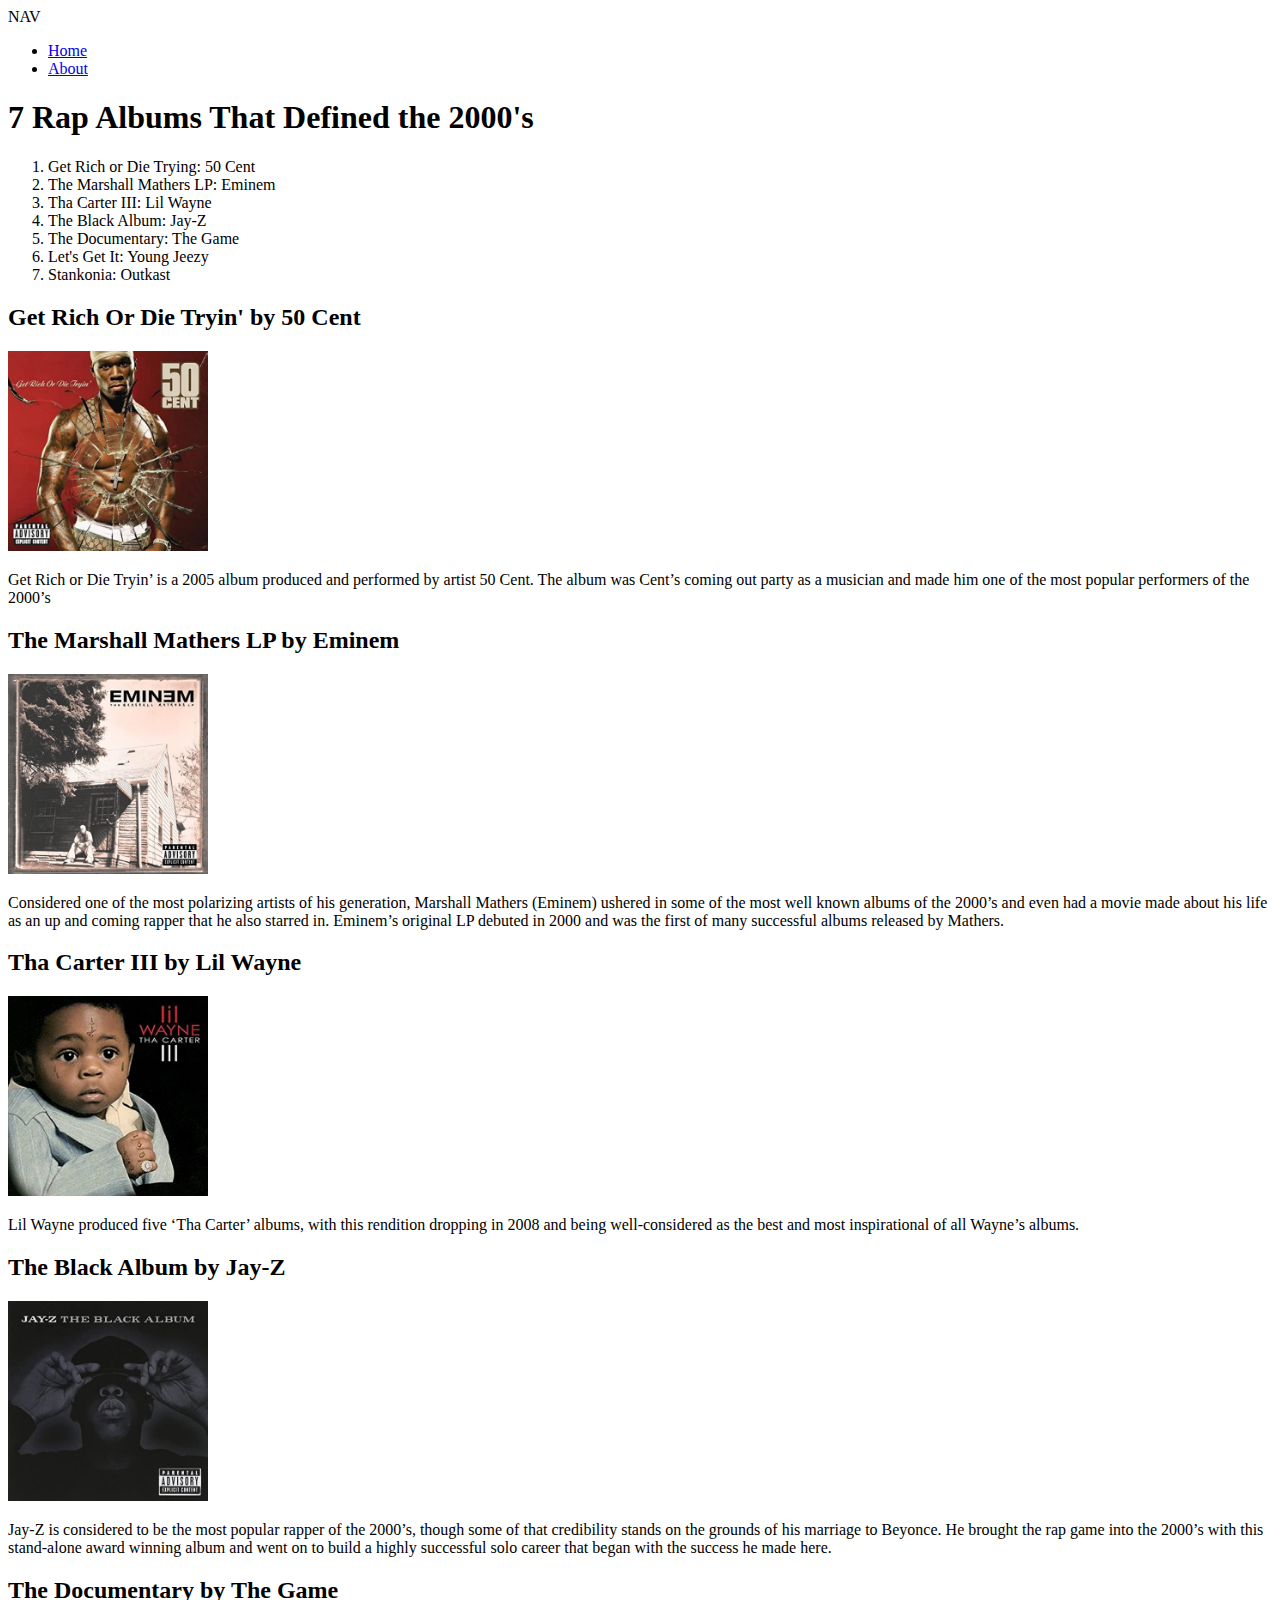
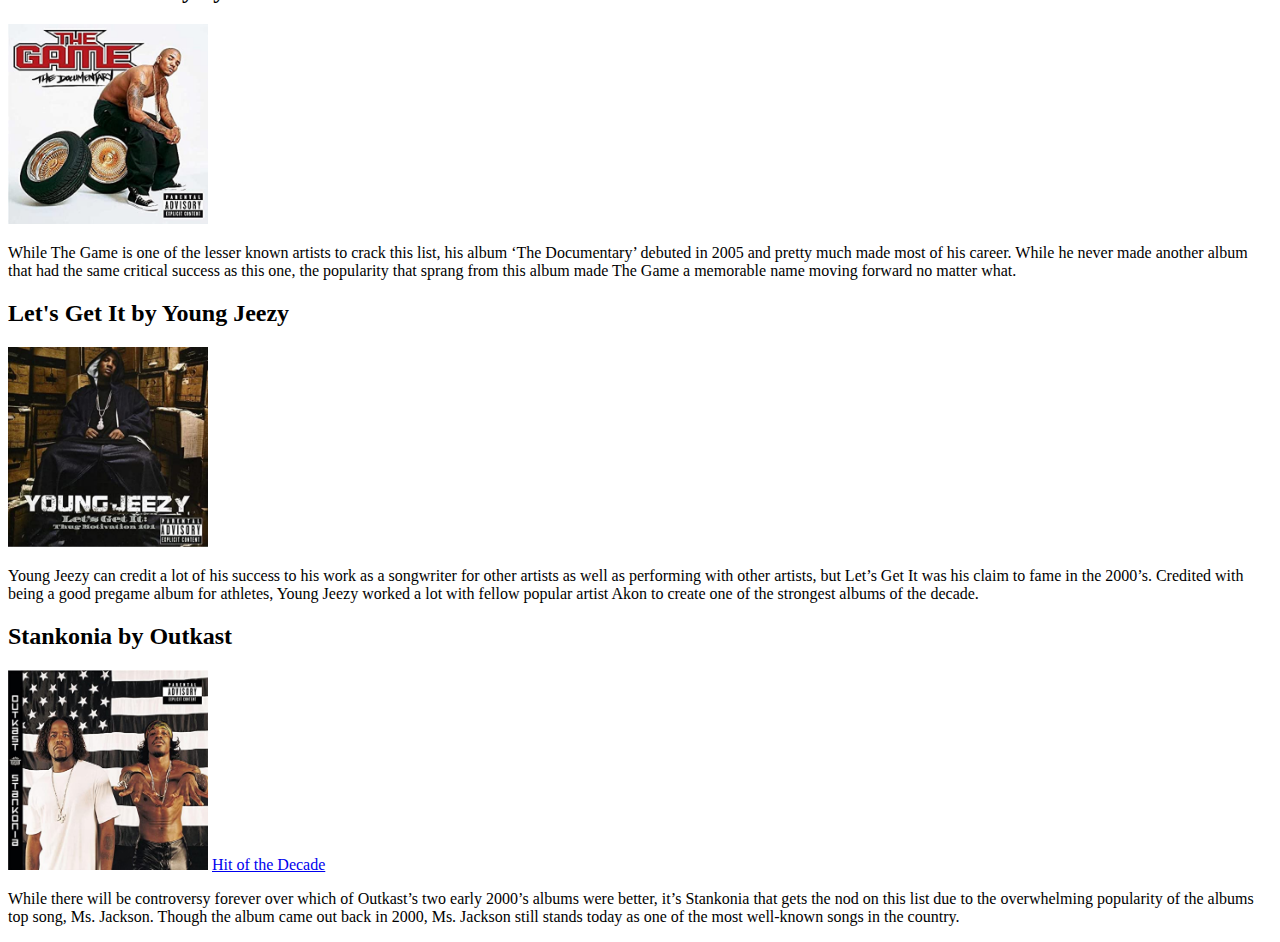
==== My Second Website.html @ 067414ca "Add files via upload" ====
<!DOCTYPE html>
<html lang='en'>
 <head>
  <title>Chad's Second Website</title>
  <meta charset='utf-8'>
  <style>
  </style>
  <script>
  </script>
  <head>
  <link rel="stylesheet" type="text/css" href="css/style.css">
 </head>
 <body>
    </nav>
    <label>NAV</label>
    <ul>
        <li><a href="#">Home</a></li>
                <li><a href="#">About</a></li>
    </ul>
    <h1>7 Rap Albums That Defined the 2000's</h1>
    <ol>
        <li>Get Rich or Die Trying: 50 Cent</li>
        <li>The Marshall Mathers LP: Eminem</li>
        <li>Tha Carter III: Lil Wayne</li>
        <li>The Black Album: Jay-Z</li>
        <li>The Documentary: The Game</li>
        <li>Let's Get It: Young Jeezy</li>
        <li>Stankonia: Outkast</li>
    </ol>
 </body>

 <body>
     <h2>Get Rich Or Die Tryin' by 50 Cent</h2>
     <img src="img/50Cent.jpg" alt="Description of the image" width="200" height="200">
     <p>Get Rich or Die Tryin’ is a 2005 album produced and performed by artist 50 Cent. The album was Cent’s coming out party as a musician and made him one of the most popular performers of the 2000’s</p>
     <h2>The Marshall Mathers LP by Eminem</h2>
     <img src="img/Eminem.jpg" alt="Description of the image" width="200" height="200">
     <p>Considered one of the most polarizing artists of his generation, Marshall Mathers (Eminem) ushered in some of the most well known albums of the 2000’s and even had a movie made about his life as an up and coming rapper that he also starred in. Eminem’s original LP debuted in 2000 and was the first of many successful albums released by Mathers. </p>
     <h2>Tha Carter III by Lil Wayne</h2>
          <img src="img/WayneCover.jpg" alt="Description of the image" width="200" height="200">
     <p>Lil Wayne produced five ‘Tha Carter’ albums, with this rendition dropping in 2008 and being well-considered as the best and most inspirational of all Wayne’s albums. </p>
     <h2>The Black Album by Jay-Z</h2>
               <img src="img/JayZCover.jpg" alt="Description of the image" width="200" height="200">
     <p>Jay-Z is considered to be the most popular rapper of the 2000’s, though some of that credibility stands on the grounds of his marriage to Beyonce. He brought the rap game into the 2000’s with this stand-alone award winning album and went on to build a highly successful solo career that began with the success he made here. 
</p>
<h2>The Documentary by The Game</h2>
     <img src="img/TheGameCover.jpg" alt="Description of the image" width="200" height="200">
<p>While The Game is one of the lesser known artists to crack this list, his album ‘The Documentary’ debuted in 2005 and pretty much made most of his career. While he never made another album that had the same critical success as this one, the popularity that sprang from this album made The Game a memorable name moving forward no matter what. 
</p>
<h2>Let's Get It by Young Jeezy</h2>
     <img src="img/YoungJeezyCover.jpg" alt="Description of the image" width="200" height="200">
<p>Young Jeezy can credit a lot of his success to his work as a songwriter for other artists as well as performing with other artists, but Let’s Get It was his claim to fame in the 2000’s. Credited with being a good pregame album for athletes, Young Jeezy worked a lot with fellow popular artist Akon to create one of the strongest albums of the decade. 
</p>
<h2>Stankonia by Outkast</h2>
     <img src="img/OutkastCover.jpg" alt="Description of the image" width="200" height="200">
        <a href="https://www.youtube.com/watch?v=MYxAiK6VnXw"> 
                <span >Hit of the Decade </span>
            </a>
        </div>
<p>While there will be controversy forever over which of Outkast’s two early 2000’s albums were better, it’s Stankonia that gets the nod on this list due to the overwhelming popularity of the albums top song, Ms. Jackson. Though the album came out back in 2000, Ms. Jackson still stands today as one of the most well-known songs in the country. 
</p>
 </body>
</html>
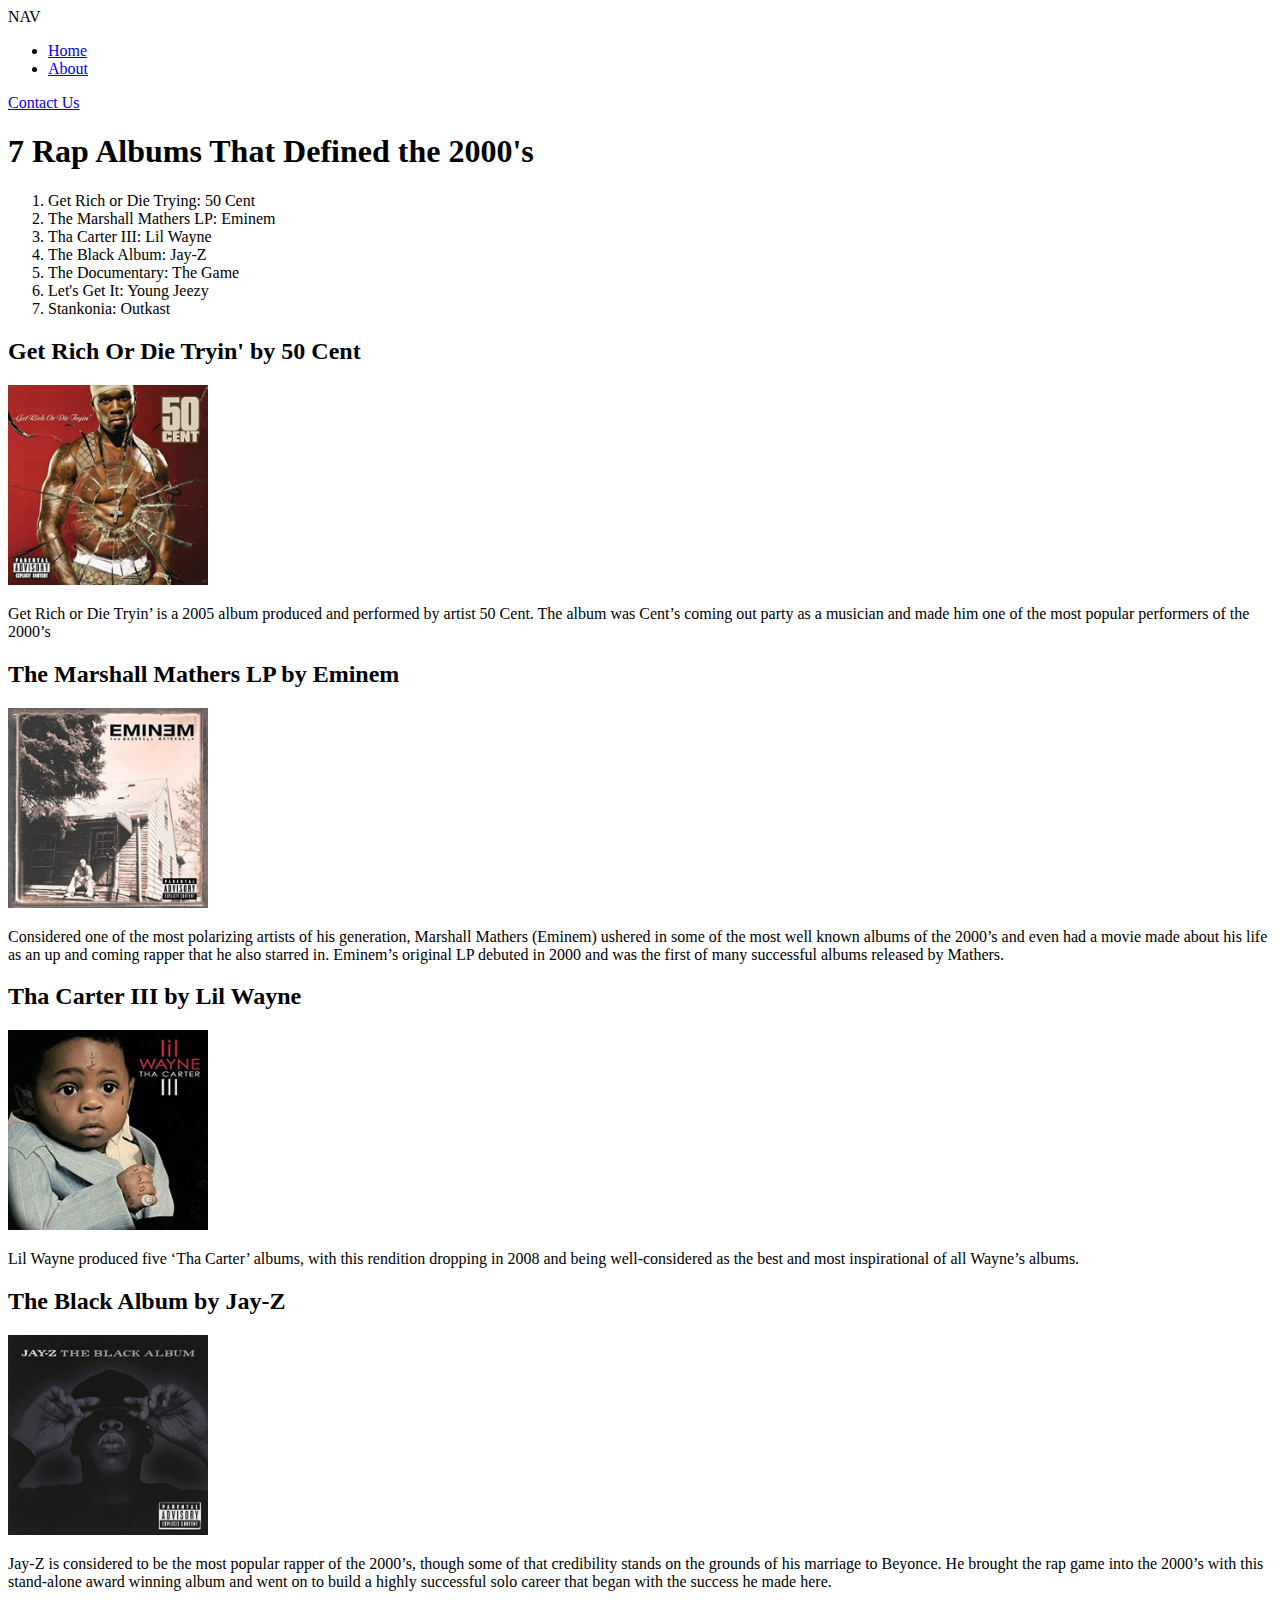
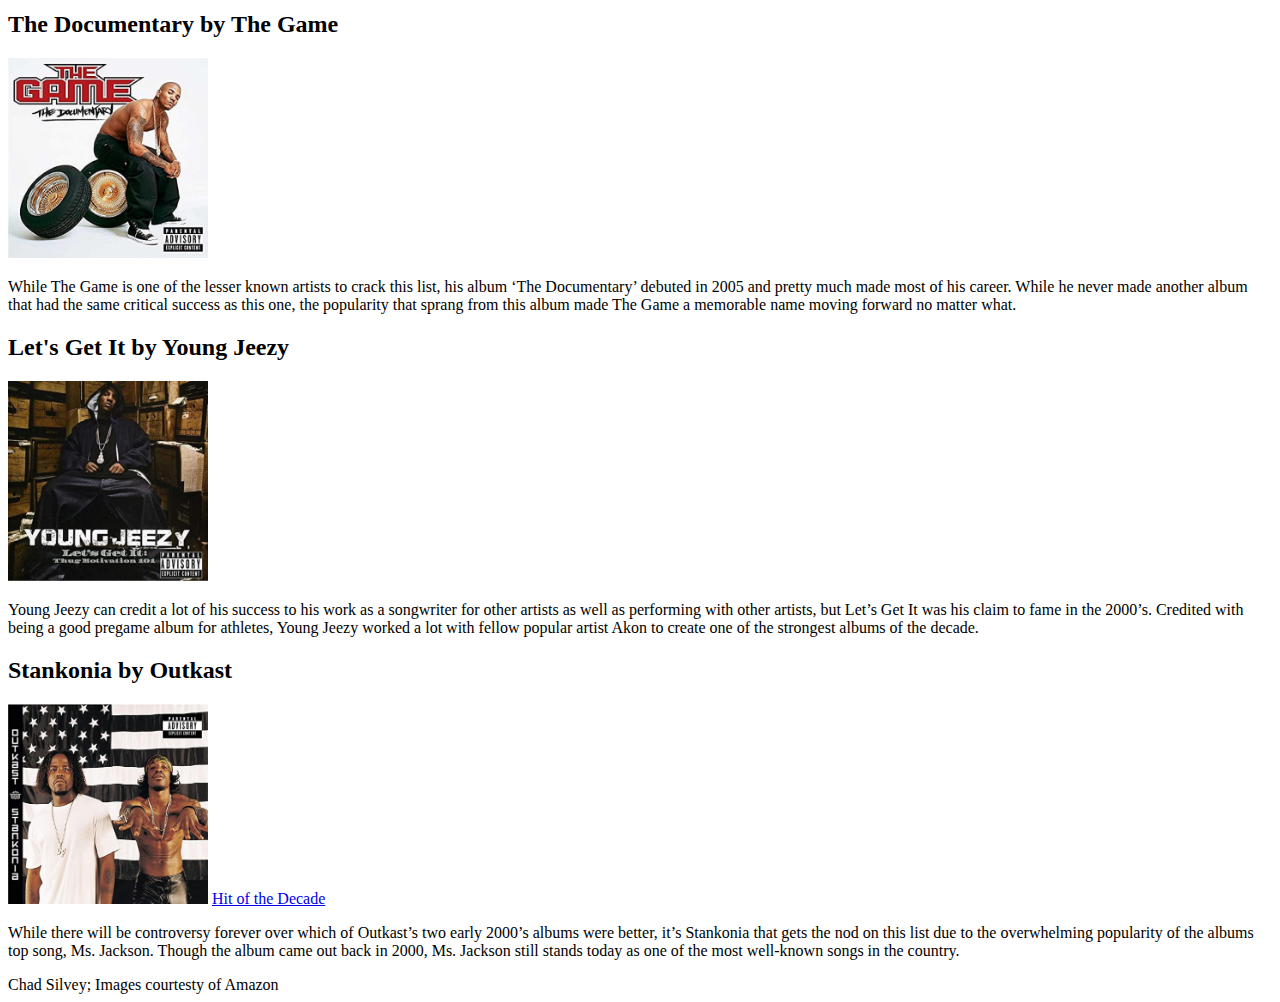
==== commit b053a49a: "Add files via upload" ====
--- a/My Second Website.html
+++ b/My Second Website.html
@@ -9,6 +9,7 @@
   </script>
   <head>
   <link rel="stylesheet" type="text/css" href="css/style.css">
+    <link rel="stylesheet" type="text/css" href="css/style3.css">
  </head>
  <body>
     </nav>
@@ -17,6 +18,7 @@
         <li><a href="#">Home</a></li>
                 <li><a href="#">About</a></li>
     </ul>
+    <a href="tel:+1733664840">Contact Us</a>
     <h1>7 Rap Albums That Defined the 2000's</h1>
     <ol>
         <li>Get Rich or Die Trying: 50 Cent</li>
@@ -59,5 +61,14 @@
         </div>
 <p>While there will be controversy forever over which of Outkast’s two early 2000’s albums were better, it’s Stankonia that gets the nod on this list due to the overwhelming popularity of the albums top song, Ms. Jackson. Though the album came out back in 2000, Ms. Jackson still stands today as one of the most well-known songs in the country. 
 </p>
+<div class="text-holder">
+
+  </div>
+</body>
+
+<body class="media-page">
+  <div class="text-holder">
+  </div>
+  <footer>Chad Silvey; Images courtesty of Amazon</footer>
  </body>
 </html>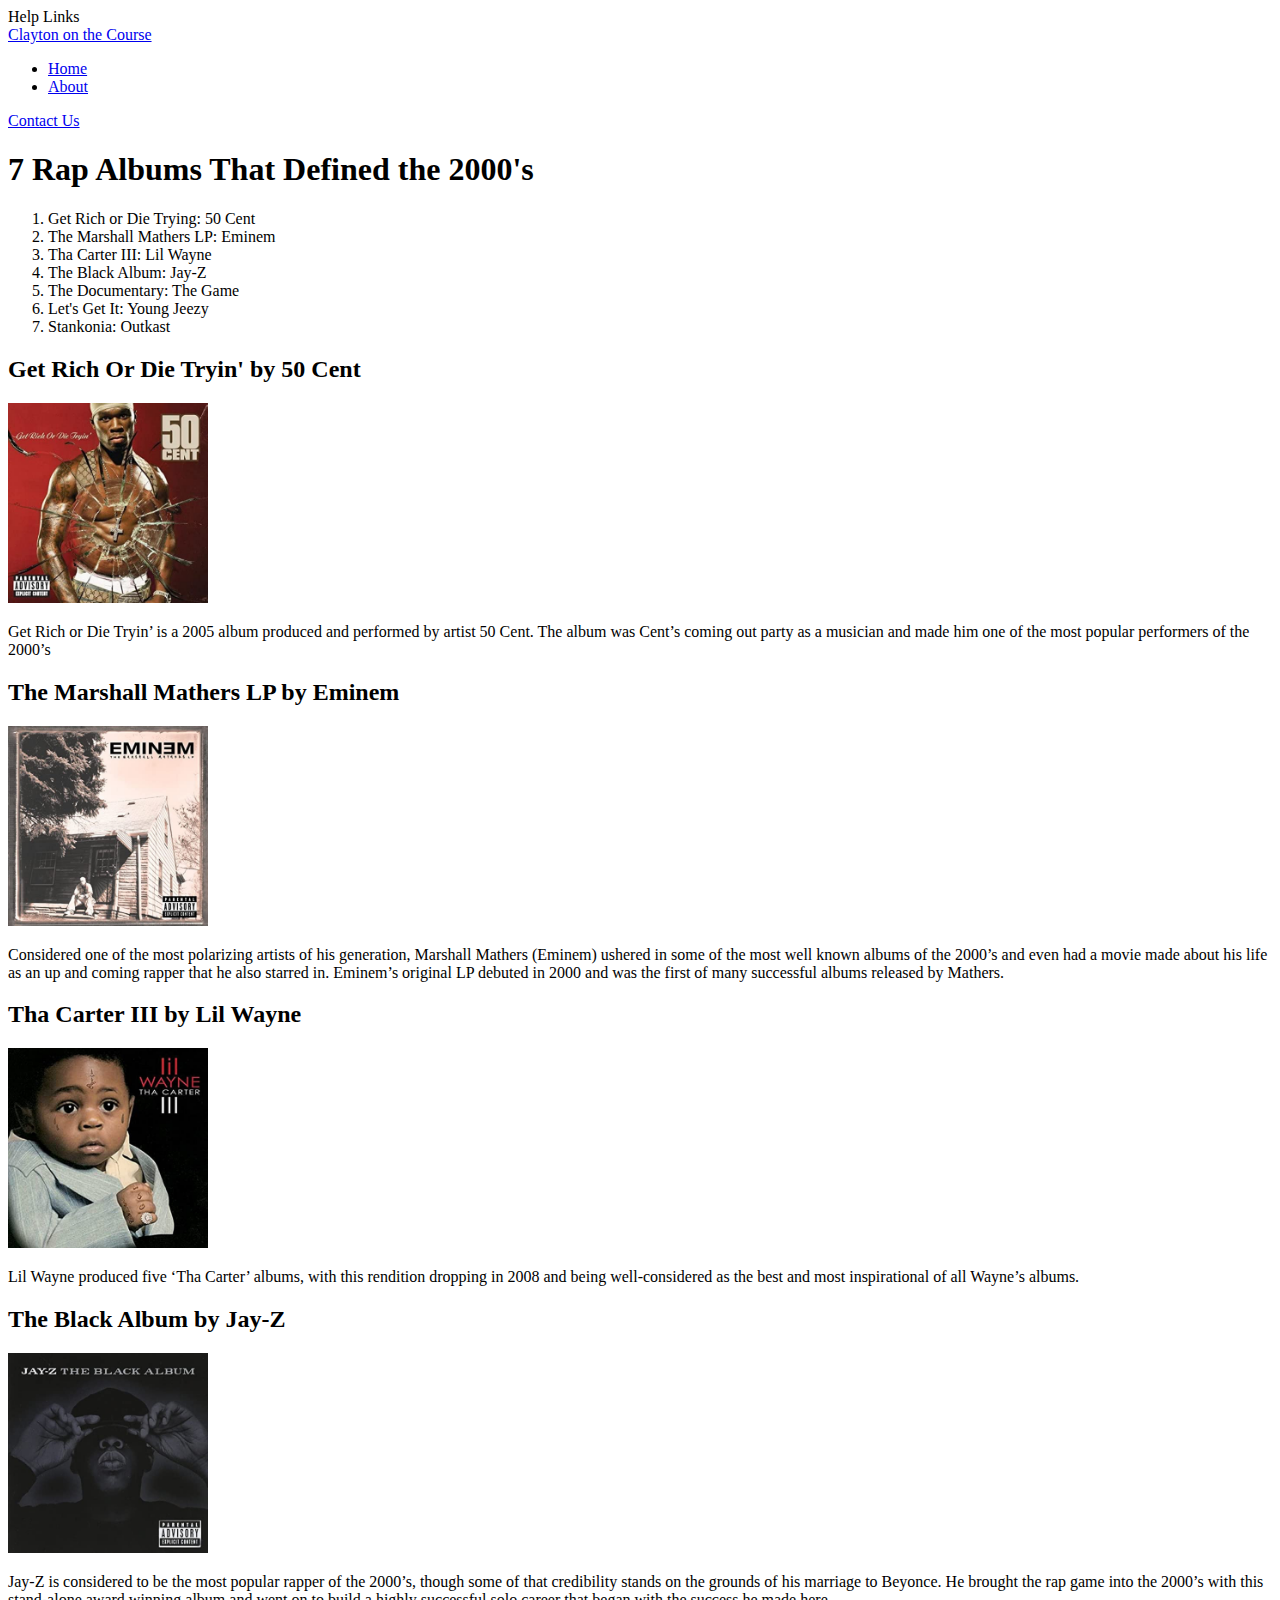
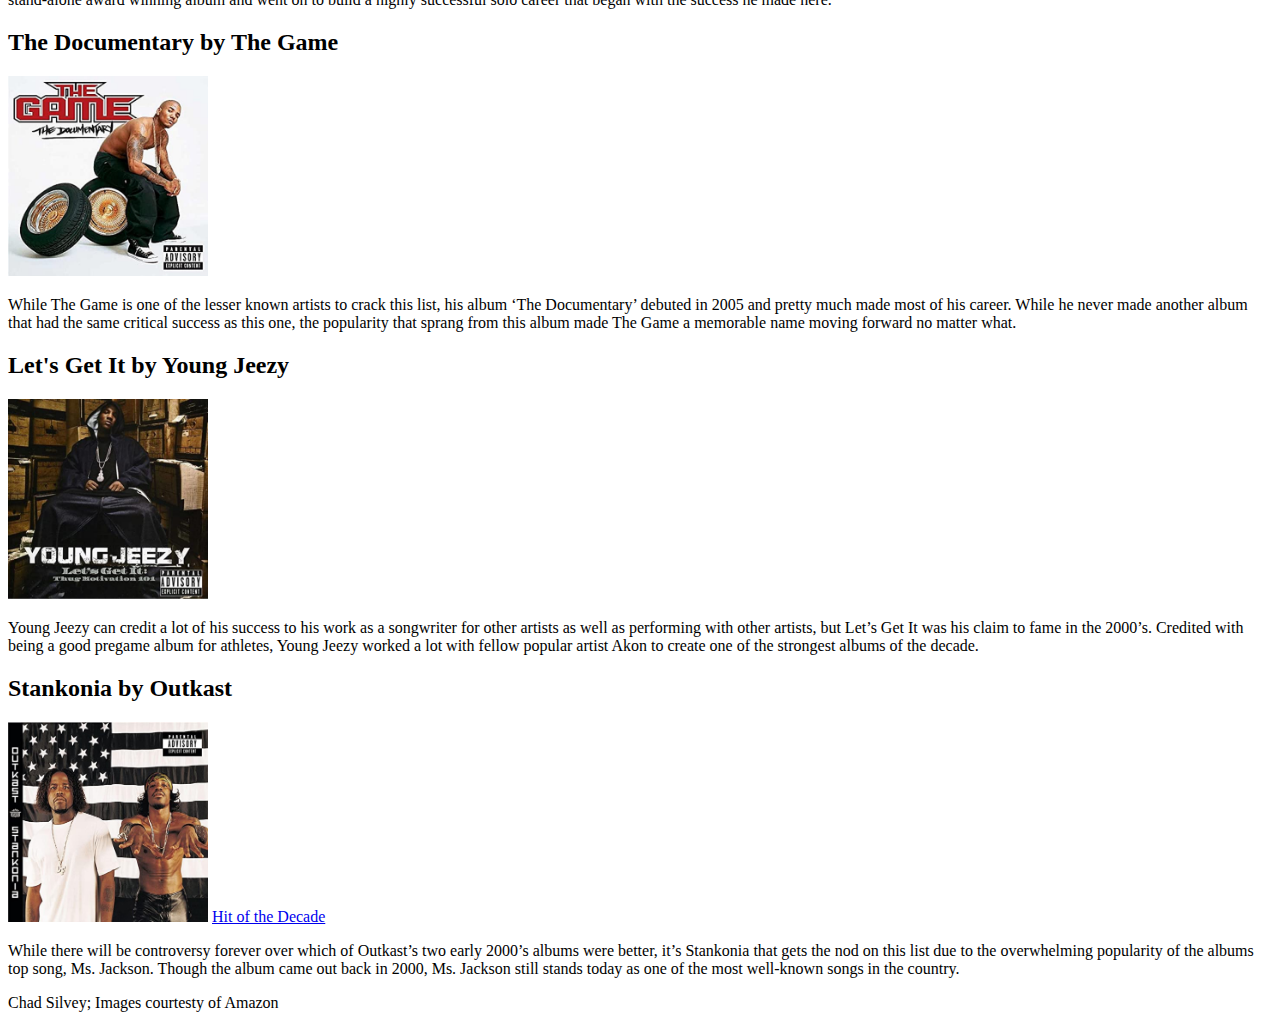
==== commit ba701aa2: "Add files via upload" ====
--- a/My Second Website.html
+++ b/My Second Website.html
@@ -12,8 +12,8 @@
     <link rel="stylesheet" type="text/css" href="css/style3.css">
  </head>
  <body>
-    </nav>
-    <label>NAV</label>
+    <nav>Help Links</nav>
+    <a href="Page.2.html">Clayton on the Course</a>
     <ul>
         <li><a href="#">Home</a></li>
                 <li><a href="#">About</a></li>
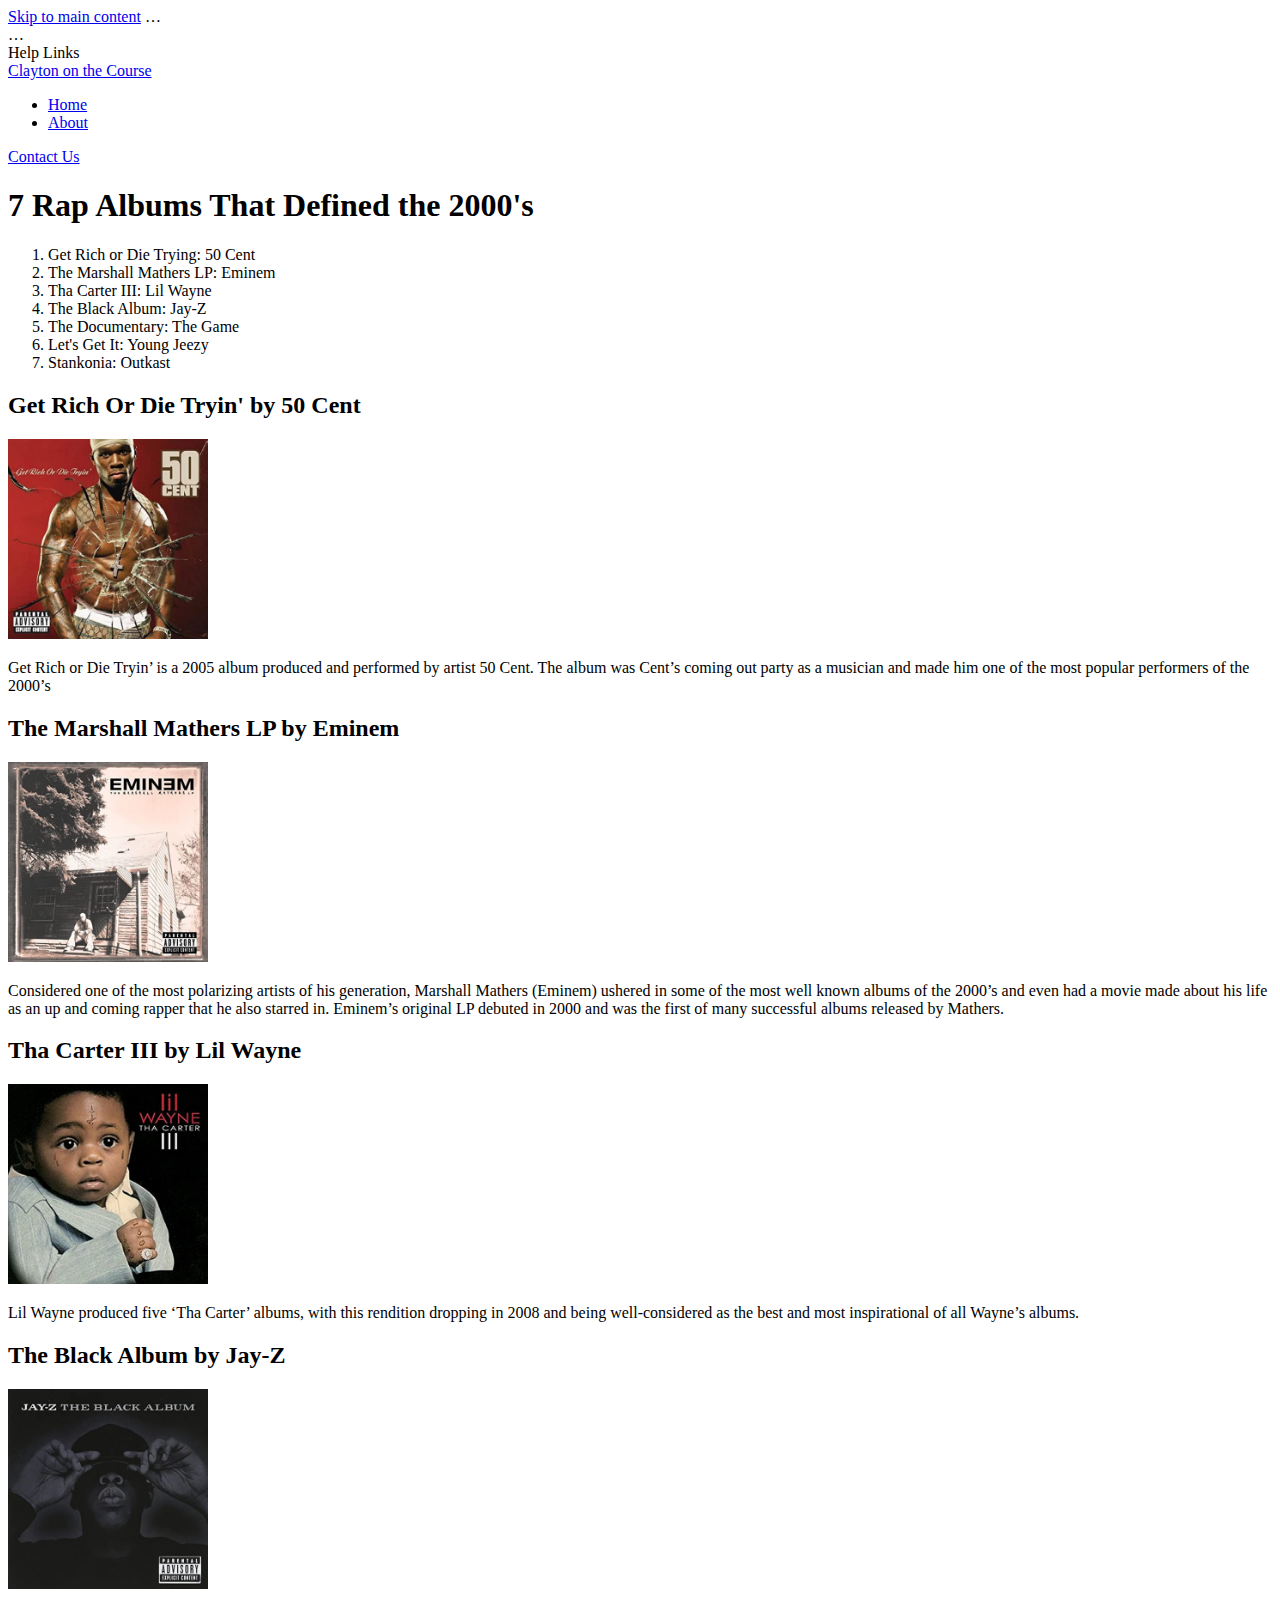
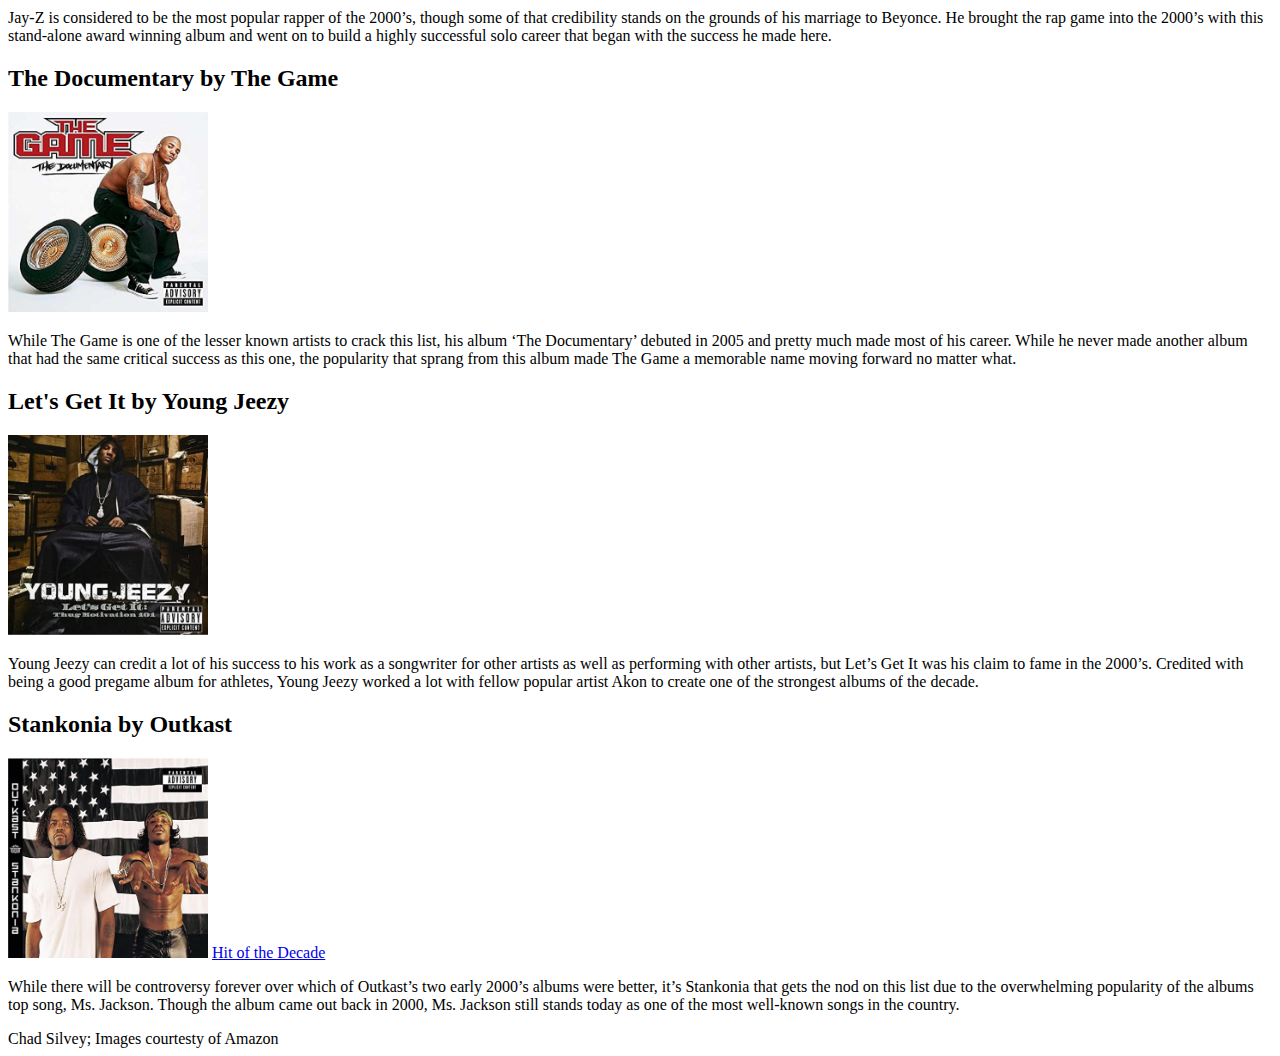
==== commit efdda9e0: "Add files via upload" ====
--- a/My Second Website.html
+++ b/My Second Website.html
@@ -7,13 +7,19 @@
   </style>
   <script>
   </script>
+  <header>
+<a href="#main" class="skip">Skip to main content</a>
+…
+</header>
+…
+<main id="main">
   <head>
   <link rel="stylesheet" type="text/css" href="css/style.css">
     <link rel="stylesheet" type="text/css" href="css/style3.css">
  </head>
  <body>
     <nav>Help Links</nav>
-    <a href="Page.2.html">Clayton on the Course</a>
+  <a href="Page 2.html"> Clayton on the Course
     <ul>
         <li><a href="#">Home</a></li>
                 <li><a href="#">About</a></li>
